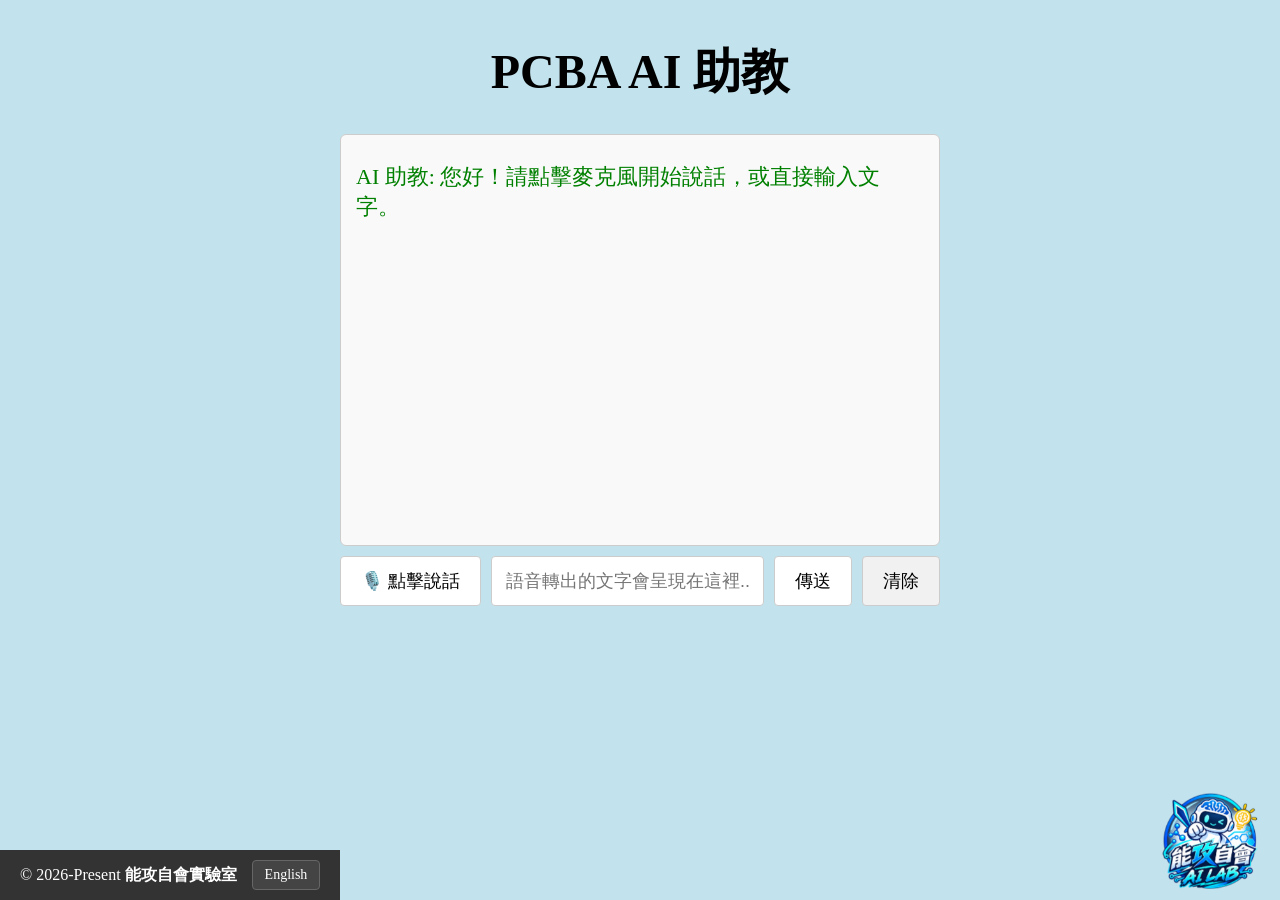
==== web/index.html @ 083e3764 "webpage initial setup" ====
<!DOCTYPE html>
<html lang="zh-TW">
<head>
    <meta charset="utf-8">
    <meta name="viewport" content="width=device-width, initial-scale=1.0">
    <title data-zh="PCBA AI 助教" data-en="PCBA AI TA">PCBA AI 助教</title>
    <link rel="icon" href="favicon.ico">
    <link rel="stylesheet" href="style.css">
</head>
<!-- 
    Version 1.2.0
    Author Kevin Lawrence Tsai
-->
<body>
    <div class="header-container">
        <h1 class="main-title" data-zh="PCBA AI 助教" data-en="PCBA AI Teaching Assistant">PCBA AI 助教</h1>
    </div>

    <div class="chat-container">
        <div class="chat-box" id="chatBox">
            <div class="bot-msg" data-zh="AI 助教: 您好！請點擊麥克風開始說話，或直接輸入文字。" data-en="PCBA-AI: Hello! Click the microphone to speak, or type your message.">AI 助教: 您好！請點擊麥克風開始說話，或直接輸入文字。</div>
        </div>
        <div class="controls">
            <button id="mic-btn" data-zh="🎙️ 點擊說話" data-en="🎙️ Click to Speak">🎙️ 點擊說話</button>
            <input type="text" id="user-input" data-zh-placeholder="語音轉出的文字會呈現在這裡..." data-en-placeholder="Text will appear here..." placeholder="語音轉出的文字會呈現在這裡...">
            <button id="send-btn" data-zh="傳送" data-en="Send">傳送</button>
            <button id="clear-btn" data-zh="清除" data-en="Clear">清除</button>
        </div>
    </div>

    <footer class="left-bottom-footer">
        <span>&copy; 2026-Present <a href="https://github.com/SynapseAILab" data-zh="能攻自會實驗室" data-en="Synapse AI Lab">能攻自會實驗室</a></span>
        <button id="langToggle" class="lang-btn" onclick="toggleLanguage()">English</button>
    </footer>

    <div class="right-bottom-footer">
        <img src="img/lab_logo.png" alt="Lab Logo">
    </div>

    <script src="script.js"></script>
</body>
</html>
---- web/style.css ----
body {
    background-color: #C2E3ED;
    margin: 0;
    font-family: Cambria, Cochin, Georgia, Times, 'Times New Roman', serif;
    padding-bottom: 70px; 
}

::selection {
    background-color: rgba(211, 110, 110, 0.5);
    color: #ffffff;
}

.header-container {
    text-align: center;
    padding-top: 40px;
}

.main-title {
    font-size: 48px;
    font-weight: bold;
    margin: 0 0 20px 0;
}

.chat-container {
    max-width: 600px;
    margin: 30px auto;
    padding: 0 20px;
}

.chat-box {
    border: 1px solid #ccc;
    height: 380px;
    overflow-y: auto;
    padding: 15px;
    margin-bottom: 10px;
    background: #f9f9f9;
    border-radius: 6px;
    font-size: 22px;
}

.user-msg {
    color: blue;
    text-align: right;
    margin: 12px 0;
    font-size: 22px;
}

.bot-msg {
    color: green;
    text-align: left;
    margin: 12px 0;
    font-size: 22px;
}

.controls {
    display: flex;
    gap: 10px;
}

.controls input {
    flex-grow: 1;
    padding: 12px 14px;
    border: 1px solid #ccc;
    border-radius: 4px;
    font-size: 18px;
}

.controls button {
    padding: 12px 20px;
    cursor: pointer;
    border: 1px solid #ccc;
    border-radius: 4px;
    background-color: #fff;
    font-size: 18px;
}

#clear-btn {
    background-color: #f1f1f1;
}

#clear-btn:hover {
    background-color: #e2e2e2;
}

#mic-btn.recording {
    background-color: red;
    color: white;
    border-color: red;
}

.left-bottom-footer {
    position: fixed;
    left: 0;
    bottom: 0;
    background-color: #333;
    color: white;
    padding: 10px 20px;
    z-index: 1000;
    display: flex;
    align-items: center;
    gap: 15px;
}

.left-bottom-footer a {
    color: #ffffff;
    text-decoration: none;
    font-weight: bold;
}

.lang-btn {
    background-color: #444;
    color: white;
    border: 1px solid #666;
    padding: 6px 12px;
    border-radius: 4px;
    cursor: pointer;
    font-family: inherit;
    font-size: 14px;
    transition: background-color 0.2s;
}

.lang-btn:hover {
    background-color: #666;
}

.right-bottom-footer {
    position: fixed;
    right: 0;
    bottom: 0;
    padding: 10px 20px;
    z-index: 1000;
}

.right-bottom-footer img {
    border: 0;
    height: 100px;
    vertical-align: middle;
}
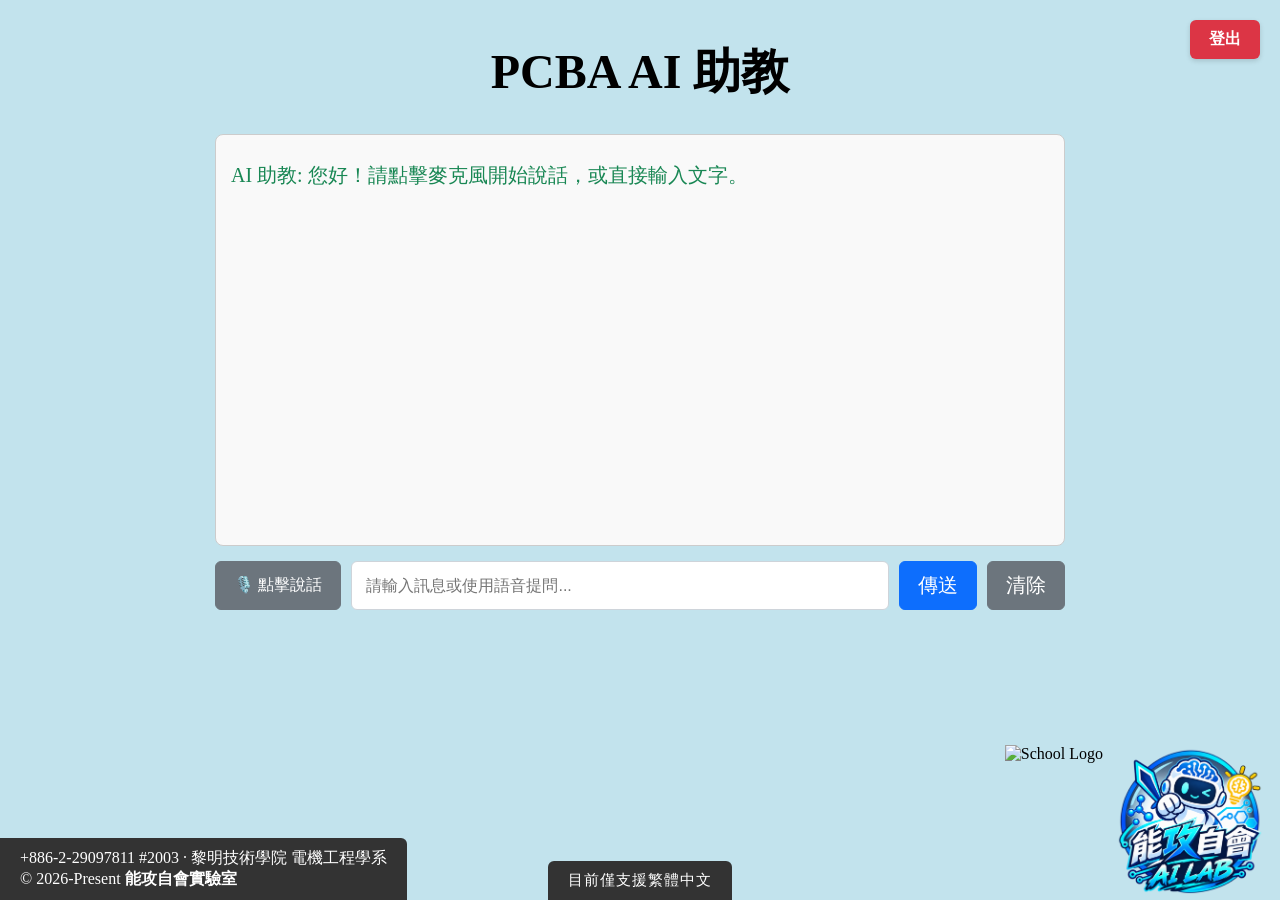
==== commit a284417f: "minor update, ui/ux better, add logout button" ====
--- a/web/index.html
+++ b/web/index.html
@@ -3,38 +3,66 @@
 <head>
     <meta charset="utf-8">
     <meta name="viewport" content="width=device-width, initial-scale=1.0">
-    <title data-zh="PCBA AI 助教" data-en="PCBA AI TA">PCBA AI 助教</title>
+    <title>PCBA AI 助教系統</title>
     <link rel="icon" href="favicon.ico">
     <link rel="stylesheet" href="style.css">
 </head>
-<!-- 
-    Version 1.2.0
-    Author Kevin Lawrence Tsai
--->
 <body>
+    <div class="top-right-auth">
+        <button id="logout-btn" class="auth-btn">登出</button>
+    </div>
+
     <div class="header-container">
-        <h1 class="main-title" data-zh="PCBA AI 助教" data-en="PCBA AI Teaching Assistant">PCBA AI 助教</h1>
+        <h1 class="main-title">PCBA AI 助教</h1>
     </div>
 
     <div class="chat-container">
         <div class="chat-box" id="chatBox">
-            <div class="bot-msg" data-zh="AI 助教: 您好！請點擊麥克風開始說話，或直接輸入文字。" data-en="PCBA-AI: Hello! Click the microphone to speak, or type your message.">AI 助教: 您好！請點擊麥克風開始說話，或直接輸入文字。</div>
+            <div class="bot-msg">AI 助教: 您好！請點擊麥克風開始說話，或直接輸入文字。</div>
         </div>
         <div class="controls">
-            <button id="mic-btn" data-zh="🎙️ 點擊說話" data-en="🎙️ Click to Speak">🎙️ 點擊說話</button>
-            <input type="text" id="user-input" data-zh-placeholder="語音轉出的文字會呈現在這裡..." data-en-placeholder="Text will appear here..." placeholder="語音轉出的文字會呈現在這裡...">
-            <button id="send-btn" data-zh="傳送" data-en="Send">傳送</button>
-            <button id="clear-btn" data-zh="清除" data-en="Clear">清除</button>
+            <button id="mic-btn">🎙️ 點擊說話</button>
+            <input type="text" id="user-input" placeholder="請輸入訊息或使用語音提問...">
+            <button id="send-btn">傳送</button>
+            <button id="clear-btn">清除</button>
         </div>
     </div>
 
     <footer class="left-bottom-footer">
-        <span>&copy; 2026-Present <a href="https://github.com/SynapseAILab" data-zh="能攻自會實驗室" data-en="Synapse AI Lab">能攻自會實驗室</a></span>
-        <button id="langToggle" class="lang-btn" onclick="toggleLanguage()">English</button>
+        <span>
+            +886-2-29097811&nbsp;#2003&nbsp;&middot;&nbsp;黎明技術學院 電機工程學系
+            <br>
+            &copy; 2026-Present <a href="https://github.com/SynapseAILab">能攻自會實驗室</a>
+        </span>
     </footer>
 
+    <div class="center-bottom-footer">
+        <span>目前僅支援繁體中文</span>
+    </div>
+
     <div class="right-bottom-footer">
+        <img src="img/school_logo.png" alt="School Logo">
         <img src="img/lab_logo.png" alt="Lab Logo">
+    </div>
+
+    <div id="customModal" class="modal-overlay">
+        <div class="modal-card tech-glass">
+            <div class="modal-header">
+                <div class="tech-radar-icon">
+                    <div class="radar-wave"></div>
+                    <div class="radar-wave wave-2"></div>
+                    <span>🎙️</span>
+                </div>
+            </div>
+            <div class="modal-body">
+                <p id="modalMessage">提示訊息</p>
+            </div>
+            <div class="modal-footer">
+                <button id="modalOkBtn" class="modal-btn-red">確認授權 / OK</button>
+                <button id="modalYesBtn" class="modal-btn-red" style="display: none;">是</button>
+                <button id="modalNoBtn" class="modal-btn-yellow" style="display: none; margin-left: 10px;">否</button>
+            </div>
+        </div>
     </div>
 
     <script src="script.js"></script>
--- a/web/style.css
+++ b/web/style.css
@@ -10,6 +10,30 @@
     color: #ffffff;
 }
 
+.top-right-auth {
+    position: fixed;
+    top: 20px;
+    right: 20px;
+    z-index: 1000;
+}
+
+.auth-btn {
+    background-color: #dc3545;
+    color: white;
+    border: 1px solid transparent;
+    padding: 8px 18px;
+    font-size: 16px;
+    font-weight: bold;
+    border-radius: 0.375rem;
+    cursor: pointer;
+    transition: background-color 0.15s ease-in-out, box-shadow 0.15s ease-in-out;
+    box-shadow: 0 2px 5px rgba(0, 0, 0, 0.15);
+}
+
+.auth-btn:hover {
+    background-color: #bb2d3b;
+}
+
 .header-container {
     text-align: center;
     padding-top: 40px;
@@ -22,7 +46,7 @@
 }
 
 .chat-container {
-    max-width: 600px;
+    max-width: 850px;
     margin: 30px auto;
     padding: 0 20px;
 }
@@ -32,24 +56,70 @@
     height: 380px;
     overflow-y: auto;
     padding: 15px;
-    margin-bottom: 10px;
+    margin-bottom: 15px;
     background: #f9f9f9;
-    border-radius: 6px;
-    font-size: 22px;
+    border-radius: 8px;
+    font-size: 20px;
+    transition: background-color 0.3s ease;
+}
+
+@keyframes chatClearFlash {
+    0% { background-color: #f9f9f9; transform: scale(1); box-shadow: none; }
+    50% { background-color: rgba(13, 110, 253, 0.15); transform: scale(0.992); box-shadow: inset 0 0 25px rgba(13, 110, 253, 0.3); border-color: #0d6efd; }
+    100% { background-color: #f9f9f9; transform: scale(1); box-shadow: none; border-color: #ccc; }
+}
+
+.chat-box.clear-anim {
+    animation: chatClearFlash 0.4s cubic-bezier(0.4, 0, 0.2, 1);
 }
 
 .user-msg {
-    color: blue;
+    color: #0d6efd;
     text-align: right;
     margin: 12px 0;
-    font-size: 22px;
+    font-size: 20px;
 }
 
 .bot-msg {
-    color: green;
+    color: #198754;
     text-align: left;
     margin: 12px 0;
-    font-size: 22px;
+    font-size: 20px;
+}
+
+.bot-msg.loading-msg {
+    color: #0d6efd;
+    display: inline-flex;
+    align-items: center;
+    gap: 8px;
+    background: rgba(13, 110, 253, 0.05);
+    padding: 10px 16px;
+    border-radius: 12px;
+    border: 1px dashed rgba(13, 110, 253, 0.3);
+    font-size: 18px;
+}
+
+.loading-dots {
+    display: inline-flex;
+    gap: 5px;
+    align-items: center;
+}
+
+.loading-dots span {
+    width: 8px;
+    height: 8px;
+    background-color: #0d6efd;
+    border-radius: 50%;
+    animation: typingBounce 1.4s infinite ease-in-out both;
+}
+
+.loading-dots span:nth-child(1) { animation-delay: -0.32s; }
+.loading-dots span:nth-child(2) { animation-delay: -0.16s; }
+.loading-dots span:nth-child(3) { animation-delay: 0s; }
+
+@keyframes typingBounce {
+    0%, 80%, 100% { transform: scale(0); opacity: 0.3; }
+    40% { transform: scale(1); opacity: 1; }
 }
 
 .controls {
@@ -59,33 +129,71 @@
 
 .controls input {
     flex-grow: 1;
-    padding: 12px 14px;
-    border: 1px solid #ccc;
-    border-radius: 4px;
-    font-size: 18px;
+    padding: 10px 14px;
+    border: 1px solid #ced4da;
+    border-radius: 0.375rem;
+    font-size: 16px;
+    outline: none;
+    transition: border-color 0.15s ease-in-out, box-shadow 0.15s ease-in-out;
+}
+
+.controls input:focus {
+    border-color: #86b7fe;
+    box-shadow: 0 0 0 0.25rem rgba(13, 110, 253, 0.25);
 }
 
 .controls button {
-    padding: 12px 20px;
+    display: inline-block;
+    font-weight: 400;
+    text-align: center;
+    vertical-align: middle;
     cursor: pointer;
-    border: 1px solid #ccc;
-    border-radius: 4px;
-    background-color: #fff;
-    font-size: 18px;
+    user-select: none;
+    padding: 10px 18px;
+    font-size: 20px;
+    border-radius: 0.375rem;
+    border: 1px solid transparent;
+    transition: color 0.15s ease-in-out, background-color 0.15s ease-in-out, border-color 0.15s ease-in-out, box-shadow 0.15s ease-in-out;
+}
+
+#mic-btn {
+    background-color: #6c757d;
+    color: white;
+    border-color: #6c757d;
+    font-size: 16px;
+}
+
+#mic-btn:hover {
+    background-color: #5c636a;
+    border-color: #565e64;
+}
+
+#mic-btn.recording {
+    background-color: #dc3545 !important;
+    border-color: #bd2130 !important;
+    color: white;
+}
+
+#send-btn {
+    background-color: #0d6efd;
+    color: white;
+    border-color: #0d6efd;
+}
+
+#send-btn:hover {
+    background-color: #0b5ed7;
+    border-color: #0a58ca;
 }
 
 #clear-btn {
-    background-color: #f1f1f1;
+    background-color: #6c757d;
+    color: white;
+    border-color: #6c757d;
 }
 
 #clear-btn:hover {
-    background-color: #e2e2e2;
-}
-
-#mic-btn.recording {
-    background-color: red;
-    color: white;
-    border-color: red;
+    background-color: #5c636a;
+    border-color: #565e64;
 }
 
 .left-bottom-footer {
@@ -99,6 +207,7 @@
     display: flex;
     align-items: center;
     gap: 15px;
+    border-top-right-radius: 6px;
 }
 
 .left-bottom-footer a {
@@ -107,32 +216,190 @@
     font-weight: bold;
 }
 
-.lang-btn {
-    background-color: #444;
-    color: white;
-    border: 1px solid #666;
-    padding: 6px 12px;
-    border-radius: 4px;
-    cursor: pointer;
-    font-family: inherit;
-    font-size: 14px;
-    transition: background-color 0.2s;
-}
-
-.lang-btn:hover {
-    background-color: #666;
+.center-bottom-footer {
+    position: fixed;
+    left: 50%;
+    bottom: 0;
+    transform: translateX(-50%);
+    background-color: #333;
+    color: white;
+    padding: 10px 20px;
+    z-index: 1000;
+    border-top-left-radius: 6px;
+    border-top-right-radius: 6px;
+    font-size: 15px;
+    letter-spacing: 1px;
 }
 
 .right-bottom-footer {
     position: fixed;
     right: 0;
     bottom: 0;
-    padding: 10px 20px;
+    padding: 5px 15px;
     z-index: 1000;
+    display: flex;
+    align-items: center;
+    gap: 12px;
 }
 
 .right-bottom-footer img {
     border: 0;
-    height: 100px;
+    height: 150px;
     vertical-align: middle;
+}
+
+.modal-overlay {
+    position: fixed;
+    top: 0;
+    left: 0;
+    width: 100%;
+    height: 100%;
+    background-color: rgba(13, 27, 42, 0.7);
+    display: flex;
+    justify-content: center;
+    align-items: center;
+    z-index: 9999;
+    opacity: 0;
+    visibility: hidden;
+    transition: opacity 0.3s ease, visibility 0.3s ease;
+    backdrop-filter: blur(8px);
+}
+
+.modal-overlay.active {
+    opacity: 1;
+    visibility: visible;
+}
+
+.tech-glass {
+    background: linear-gradient(145deg, rgba(30, 41, 59, 0.9) 0%, rgba(15, 23, 42, 0.95) 100%);
+    border: 1px solid rgba(13, 110, 253, 0.4);
+    border-radius: 16px;
+    box-shadow: 0 0 30px rgba(13, 110, 253, 0.3), inset 0 0 15px rgba(13, 110, 253, 0.1);
+    width: 90%;
+    max-width: 420px;
+    padding: 35px 30px;
+    text-align: center;
+    position: relative;
+    overflow: hidden;
+    color: #f8fafc;
+    transform: scale(0.8) translateY(30px);
+    transition: transform 0.35s cubic-bezier(0.175, 0.885, 0.32, 1.275);
+}
+
+.tech-glass.active {
+    transform: scale(1) translateY(0);
+}
+
+@keyframes modalShake {
+    0%, 100% { transform: scale(1) translateX(0); }
+    20%, 60% { transform: scale(1) translateX(-8px); }
+    40%, 80% { transform: scale(1) translateX(8px); }
+}
+
+.tech-glass.shake-anim {
+    animation: modalShake 0.4s ease-in-out;
+}
+
+.modal-header {
+    margin-bottom: 25px;
+    display: flex;
+    justify-content: center;
+}
+
+.tech-radar-icon {
+    width: 70px;
+    height: 70px;
+    background: linear-gradient(135deg, #0d6efd 0%, #0b5ed7 100%);
+    border-radius: 50%;
+    display: flex;
+    justify-content: center;
+    align-items: center;
+    font-size: 28px;
+    position: relative;
+    box-shadow: 0 0 20px rgba(13, 110, 253, 0.6);
+}
+
+.radar-wave, .radar-wave.wave-2 {
+    position: absolute;
+    top: 0;
+    left: 0;
+    width: 100%;
+    height: 100%;
+    border-radius: 50%;
+    border: 2px solid rgba(13, 110, 253, 0.8);
+    animation: radarPulse 2s infinite cubic-bezier(0.215, 0.61, 0.355, 1);
+}
+
+.radar-wave.wave-2 {
+    animation-delay: 1s;
+}
+
+@keyframes radarPulse {
+    0% { transform: scale(1); opacity: 1; }
+    100% { transform: scale(2.2); opacity: 0; }
+}
+
+.modal-body {
+    font-size: 20px;
+    color: #e2e8f0;
+    margin-bottom: 30px;
+    line-height: 1.6;
+}
+
+.modal-body p { margin: 0; }
+
+.modal-footer {
+    display: flex;
+    justify-content: center;
+}
+
+.modal-btn-red {
+    background: linear-gradient(90deg, #dc3545 0%, #b02a37 100%);
+    color: white;
+    border: 1px solid rgba(255, 255, 255, 0.2);
+    padding: 12px 36px;
+    font-size: 18px;
+    font-weight: bold;
+    border-radius: 8px;
+    cursor: pointer;
+    box-shadow: 0 4px 15px rgba(220, 53, 69, 0.4);
+    transition: all 0.2s ease;
+}
+
+.modal-btn-red:hover {
+    background: linear-gradient(90deg, #b02a37 0%, #842029 100%);
+    box-shadow: 0 0 20px rgba(220, 53, 69, 0.8);
+    transform: translateY(-2px);
+}
+
+.modal-btn-yellow {
+    background: linear-gradient(90deg, #ffc107 0%, #e0a800 100%);
+    color: #000;
+    border: 1px solid rgba(255, 255, 255, 0.2);
+    padding: 12px 36px;
+    font-size: 18px;
+    font-weight: bold;
+    border-radius: 8px;
+    cursor: pointer;
+    box-shadow: 0 4px 15px rgba(255, 193, 7, 0.4);
+    transition: all 0.2s ease;
+}
+
+.modal-btn-yellow:hover {
+    background: linear-gradient(90deg, #e0a800 0%, #d39e00 100%);
+    box-shadow: 0 0 20px rgba(255, 193, 7, 0.8);
+    transform: translateY(-2px);
+}
+
+.modal-btn-red:active, .modal-btn-yellow:active {
+    transform: translateY(0);
+}
+
+@media print {
+    body * {
+        display: none !important;
+    }
+    body {
+        background-color: #ffffff !important;
+    }
 }
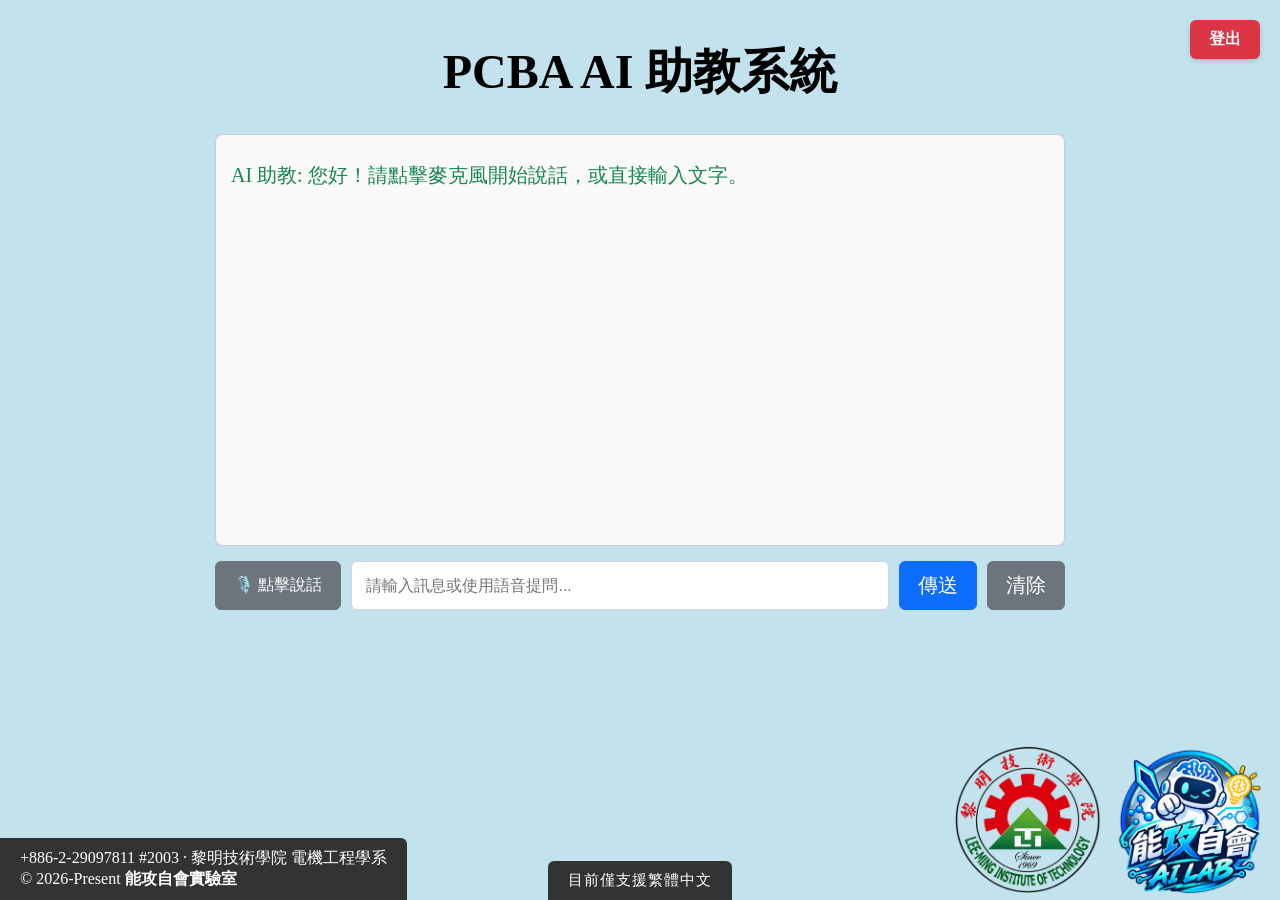
==== commit 5a32a221: "update" ====
--- a/web/index.html
+++ b/web/index.html
@@ -13,7 +13,7 @@
     </div>
 
     <div class="header-container">
-        <h1 class="main-title">PCBA AI 助教</h1>
+        <h1 class="main-title">PCBA AI 助教系統</h1>
     </div>
 
     <div class="chat-container">
--- a/web/style.css
+++ b/web/style.css
@@ -395,6 +395,17 @@
     transform: translateY(0);
 }
 
+.launcher-page-logo {
+    display: flex;
+    justify-content: center;
+    align-items: center;
+}
+
+.launcher-page-logo img {
+    max-width: 700px;
+    height: auto;
+}
+
 @media print {
     body * {
         display: none !important;
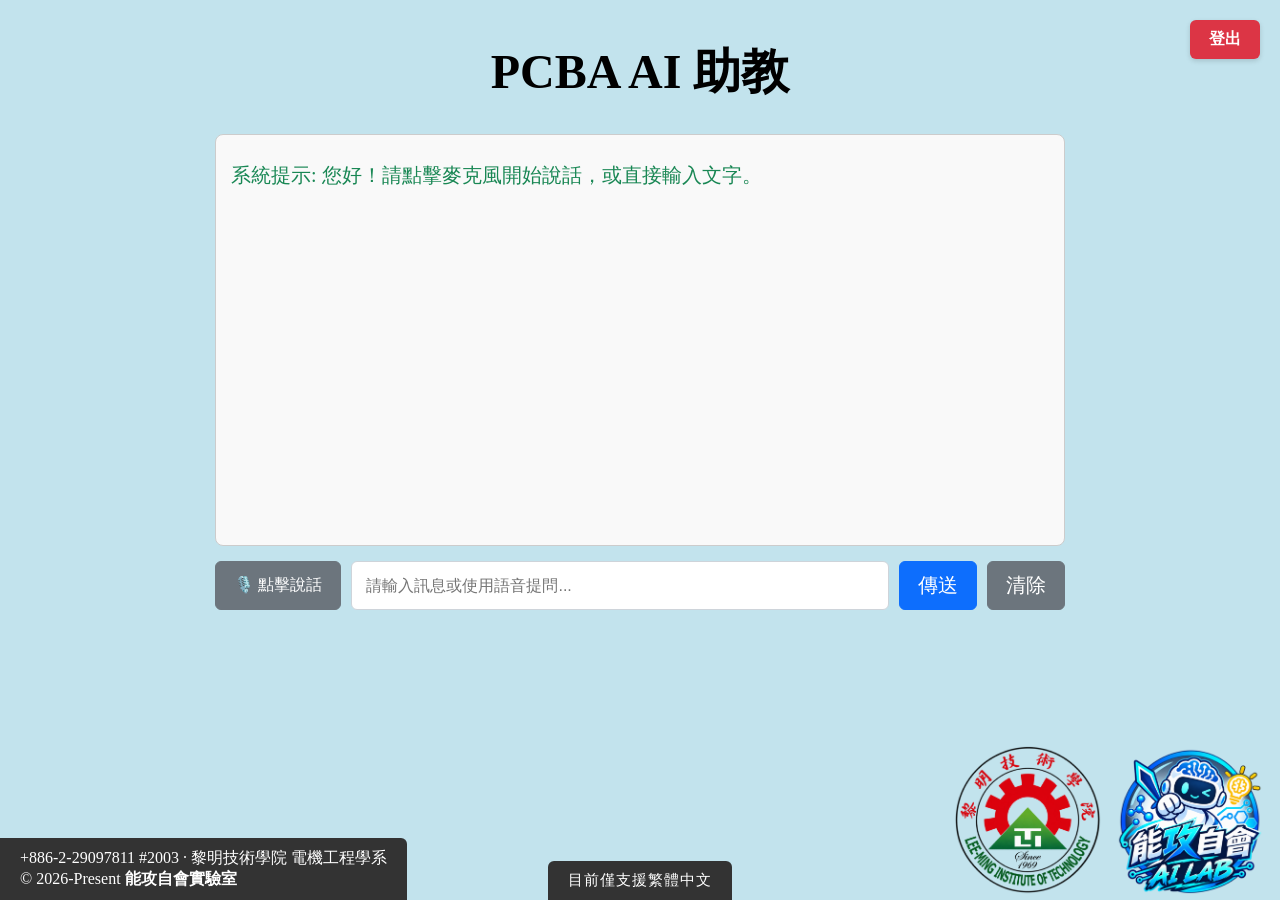
==== commit 5c3ec559: "add new function" ====
--- a/web/index.html
+++ b/web/index.html
@@ -3,7 +3,7 @@
 <head>
     <meta charset="utf-8">
     <meta name="viewport" content="width=device-width, initial-scale=1.0">
-    <title>PCBA AI 助教系統</title>
+    <title>PCBA AI 助教</title>
     <link rel="icon" href="favicon.ico">
     <link rel="stylesheet" href="style.css">
 </head>
@@ -13,12 +13,12 @@
     </div>
 
     <div class="header-container">
-        <h1 class="main-title">PCBA AI 助教系統</h1>
+        <h1 class="main-title">PCBA AI 助教</h1>
     </div>
 
     <div class="chat-container">
         <div class="chat-box" id="chatBox">
-            <div class="bot-msg">AI 助教: 您好！請點擊麥克風開始說話，或直接輸入文字。</div>
+            <div class="bot-msg">系統提示: 您好！請點擊麥克風開始說話，或直接輸入文字。</div>
         </div>
         <div class="controls">
             <button id="mic-btn">🎙️ 點擊說話</button>
@@ -58,7 +58,7 @@
                 <p id="modalMessage">提示訊息</p>
             </div>
             <div class="modal-footer">
-                <button id="modalOkBtn" class="modal-btn-red">確認授權 / OK</button>
+                <button id="modalOkBtn" class="modal-btn-red">確認 / OK</button>
                 <button id="modalYesBtn" class="modal-btn-red" style="display: none;">是</button>
                 <button id="modalNoBtn" class="modal-btn-yellow" style="display: none; margin-left: 10px;">否</button>
             </div>
--- a/web/style.css
+++ b/web/style.css
@@ -346,7 +346,10 @@
     line-height: 1.6;
 }
 
-.modal-body p { margin: 0; }
+.modal-body p { 
+    margin: 0;
+    white-space: pre-line;
+}
 
 .modal-footer {
     display: flex;
@@ -391,10 +394,6 @@
     transform: translateY(-2px);
 }
 
-.modal-btn-red:active, .modal-btn-yellow:active {
-    transform: translateY(0);
-}
-
 .launcher-page-logo {
     display: flex;
     justify-content: center;
@@ -402,8 +401,81 @@
 }
 
 .launcher-page-logo img {
-    max-width: 700px;
+    max-width: 2500px;
     height: auto;
+}
+
+.intro-overlay {
+    position: fixed;
+    top: 0;
+    left: 0;
+    width: 100%;
+    height: 100%;
+    background: radial-gradient(circle at center, #1b2a4a 0%, #080f1a 100%);
+    z-index: 99999;
+    display: flex;
+    justify-content: center;
+    align-items: center;
+    overflow: hidden;
+    animation: fadeOutIntro 1s ease 3.2s forwards;
+    pointer-events: none;
+}
+
+.intro-content {
+    display: flex;
+    flex-direction: column;
+    gap: 16px;
+    align-items: center;
+    z-index: 5;
+    width: 100%;
+}
+
+.intro-logo {
+    max-width: 450px;
+    height: auto;
+    opacity: 0;
+    filter: drop-shadow(0 0 25px rgba(130, 177, 255, 0.9));
+    animation: dreamyLogoIn 1.6s cubic-bezier(0.16, 1, 0.3, 1) 0.3s forwards;
+    margin-bottom: 5px;
+}
+
+.slide-text {
+    font-size: 48px;
+    font-weight: 700;
+    color: #ffffff;
+    font-family: 'Georgia', 'Cambria', serif;
+    letter-spacing: 6px;
+    text-shadow: 0 0 30px rgba(130, 177, 255, 0.9), 0 0 60px rgba(100, 149, 237, 0.6);
+    white-space: nowrap;
+    opacity: 0;
+}
+
+.slide-left {
+    animation: dreamySlideLeft 1.6s cubic-bezier(0.16, 1, 0.3, 1) 0.5s forwards;
+}
+
+.slide-right {
+    animation: dreamySlideRight 1.6s cubic-bezier(0.16, 1, 0.3, 1) 0.5s forwards;
+}
+
+@keyframes dreamyLogoIn {
+    0% { transform: scale(0.8) translateY(-20px); opacity: 0; filter: blur(8px); }
+    100% { transform: scale(1) translateY(0); opacity: 0.85; filter: drop-shadow(0 0 25px rgba(130, 177, 255, 0.9)); }
+}
+
+@keyframes dreamySlideLeft {
+    0% { transform: translateX(-120%) scale(0.95); opacity: 0; filter: blur(10px); }
+    100% { transform: translateX(0) scale(1); opacity: 1; filter: blur(0); }
+}
+
+@keyframes dreamySlideRight {
+    0% { transform: translateX(120%) scale(0.95); opacity: 0; filter: blur(10px); }
+    100% { transform: translateX(0) scale(1); opacity: 1; filter: blur(0); }
+}
+
+@keyframes fadeOutIntro {
+    0% { opacity: 1; visibility: visible; }
+    100% { opacity: 0; visibility: hidden; pointer-events: none; }
 }
 
 @media print {
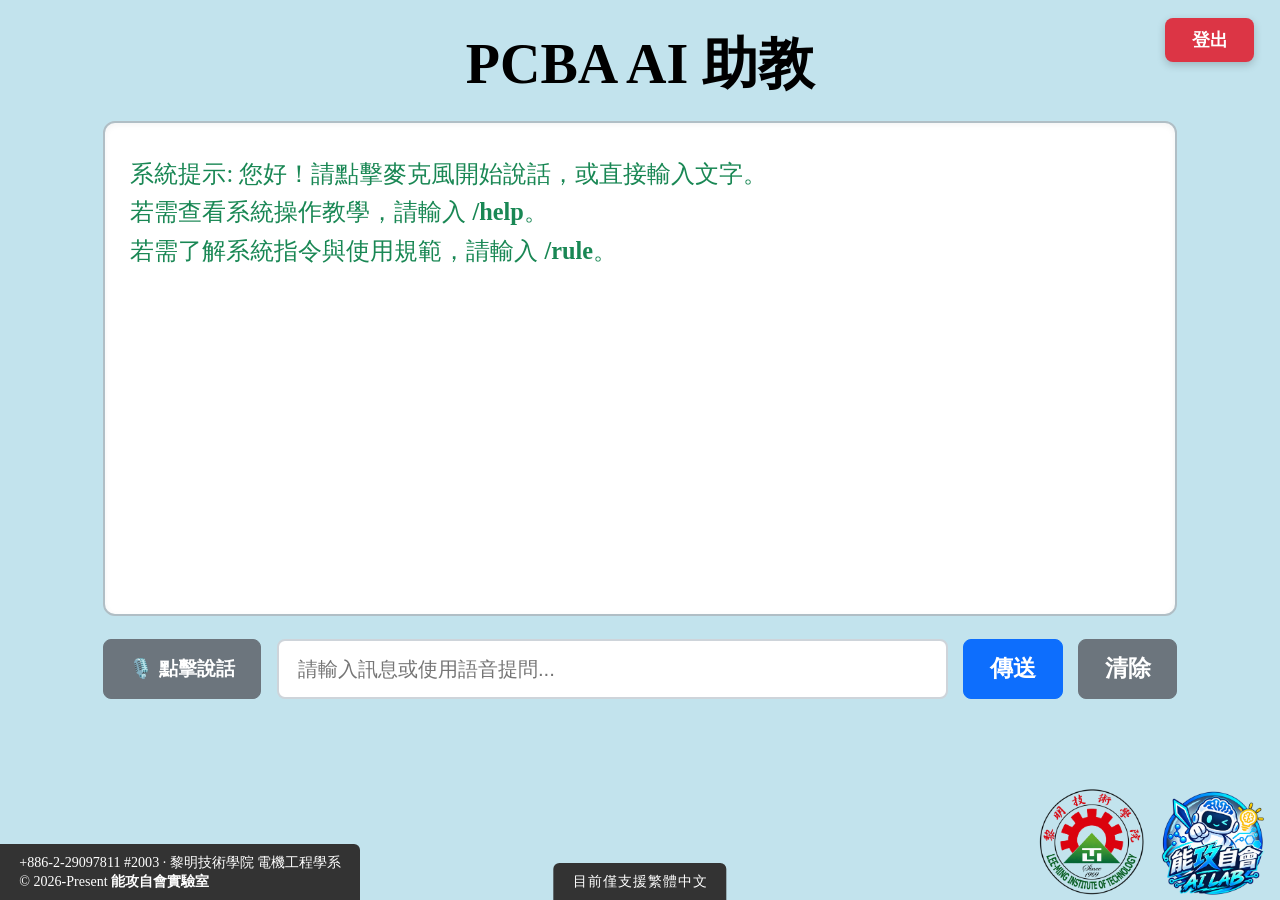
==== commit f18679fd: "add usage description" ====
--- a/web/index.html
+++ b/web/index.html
@@ -18,7 +18,10 @@
 
     <div class="chat-container">
         <div class="chat-box" id="chatBox">
-            <div class="bot-msg">系統提示: 您好！請點擊麥克風開始說話，或直接輸入文字。</div>
+            <div class="bot-msg">系統提示: 您好！請點擊麥克風開始說話，或直接輸入文字。
+                若需查看系統操作教學，請輸入&nbsp;<b>/help</b>。
+                若需了解系統指令與使用規範，請輸入&nbsp;<b>/rule</b>。
+            </div>
         </div>
         <div class="controls">
             <button id="mic-btn">🎙️ 點擊說話</button>
--- a/web/style.css
+++ b/web/style.css
@@ -2,7 +2,12 @@
     background-color: #C2E3ED;
     margin: 0;
     font-family: Cambria, Cochin, Georgia, Times, 'Times New Roman', serif;
-    padding-bottom: 70px; 
+    padding-bottom: 70px;
+    box-sizing: border-box;
+}
+
+*, *:before, *:after {
+    box-sizing: inherit;
 }
 
 ::selection {
@@ -12,8 +17,8 @@
 
 .top-right-auth {
     position: fixed;
-    top: 20px;
-    right: 20px;
+    top: 2vh;
+    right: 2vw;
     z-index: 1000;
 }
 
@@ -21,13 +26,13 @@
     background-color: #dc3545;
     color: white;
     border: 1px solid transparent;
-    padding: 8px 18px;
-    font-size: 16px;
+    padding: 1vh 2vw;
+    font-size: clamp(16px, 1.4vw, 22px);
     font-weight: bold;
-    border-radius: 0.375rem;
+    border-radius: 0.5rem;
     cursor: pointer;
     transition: background-color 0.15s ease-in-out, box-shadow 0.15s ease-in-out;
-    box-shadow: 0 2px 5px rgba(0, 0, 0, 0.15);
+    box-shadow: 0 3px 8px rgba(0, 0, 0, 0.2);
 }
 
 .auth-btn:hover {
@@ -36,37 +41,41 @@
 
 .header-container {
     text-align: center;
-    padding-top: 40px;
+    padding-top: 3vh;
 }
 
 .main-title {
-    font-size: 48px;
+    font-size: clamp(32px, 4.5vw, 56px);
     font-weight: bold;
-    margin: 0 0 20px 0;
+    margin: 0 0 2vh 0;
 }
 
 .chat-container {
-    max-width: 850px;
-    margin: 30px auto;
-    padding: 0 20px;
+    width: 92%;
+    max-width: 1100px;
+    margin: 2vh auto;
+    padding: 0 1vw;
 }
 
 .chat-box {
-    border: 1px solid #ccc;
-    height: 380px;
+    border: 2px solid #b0bec5;
+    height: 55vh;
+    min-height: 380px;
     overflow-y: auto;
-    padding: 15px;
-    margin-bottom: 15px;
-    background: #f9f9f9;
-    border-radius: 8px;
-    font-size: 20px;
+    padding: 2vh 2vw;
+    margin-bottom: 2.5vh;
+    background: #ffffff;
+    border-radius: 12px;
+    font-size: clamp(20px, 1.8vw, 26px);
+    line-height: 1.6;
+    box-shadow: inset 0 2px 6px rgba(0, 0, 0, 0.05);
     transition: background-color 0.3s ease;
 }
 
 @keyframes chatClearFlash {
-    0% { background-color: #f9f9f9; transform: scale(1); box-shadow: none; }
+    0% { background-color: #ffffff; transform: scale(1); box-shadow: none; }
     50% { background-color: rgba(13, 110, 253, 0.15); transform: scale(0.992); box-shadow: inset 0 0 25px rgba(13, 110, 253, 0.3); border-color: #0d6efd; }
-    100% { background-color: #f9f9f9; transform: scale(1); box-shadow: none; border-color: #ccc; }
+    100% { background-color: #ffffff; transform: scale(1); box-shadow: none; border-color: #b0bec5; }
 }
 
 .chat-box.clear-anim {
@@ -76,38 +85,40 @@
 .user-msg {
     color: #0d6efd;
     text-align: right;
-    margin: 12px 0;
-    font-size: 20px;
+    margin: 1.5vh 0;
+    font-size: clamp(20px, 1.8vw, 26px);
+    font-weight: 600;
 }
 
 .bot-msg {
     color: #198754;
     text-align: left;
-    margin: 12px 0;
-    font-size: 20px;
+    margin: 1.5vh 0;
+    font-size: clamp(20px, 1.8vw, 26px);
+    font-weight: 500;
 }
 
 .bot-msg.loading-msg {
     color: #0d6efd;
     display: inline-flex;
     align-items: center;
-    gap: 8px;
-    background: rgba(13, 110, 253, 0.05);
-    padding: 10px 16px;
-    border-radius: 12px;
-    border: 1px dashed rgba(13, 110, 253, 0.3);
-    font-size: 18px;
+    gap: 12px;
+    background: rgba(13, 110, 253, 0.08);
+    padding: 1.2vh 1.6vw;
+    border-radius: 14px;
+    border: 1px dashed rgba(13, 110, 253, 0.4);
+    font-size: clamp(18px, 1.6vw, 24px);
 }
 
 .loading-dots {
     display: inline-flex;
-    gap: 5px;
+    gap: 6px;
     align-items: center;
 }
 
 .loading-dots span {
-    width: 8px;
-    height: 8px;
+    width: 10px;
+    height: 10px;
     background-color: #0d6efd;
     border-radius: 50%;
     animation: typingBounce 1.4s infinite ease-in-out both;
@@ -124,34 +135,34 @@
 
 .controls {
     display: flex;
-    gap: 10px;
+    gap: 1.2vw;
 }
 
 .controls input {
     flex-grow: 1;
-    padding: 10px 14px;
-    border: 1px solid #ced4da;
-    border-radius: 0.375rem;
-    font-size: 16px;
+    padding: 1.5vh 1.5vw;
+    border: 2px solid #ced4da;
+    border-radius: 0.5rem;
+    font-size: clamp(18px, 1.6vw, 24px);
     outline: none;
     transition: border-color 0.15s ease-in-out, box-shadow 0.15s ease-in-out;
 }
 
 .controls input:focus {
-    border-color: #86b7fe;
-    box-shadow: 0 0 0 0.25rem rgba(13, 110, 253, 0.25);
+    border-color: #0d6efd;
+    box-shadow: 0 0 0 0.3rem rgba(13, 110, 253, 0.25);
 }
 
 .controls button {
     display: inline-block;
-    font-weight: 400;
+    font-weight: bold;
     text-align: center;
     vertical-align: middle;
     cursor: pointer;
     user-select: none;
-    padding: 10px 18px;
-    font-size: 20px;
-    border-radius: 0.375rem;
+    padding: 1.5vh 2vw;
+    font-size: clamp(20px, 1.8vw, 26px);
+    border-radius: 0.5rem;
     border: 1px solid transparent;
     transition: color 0.15s ease-in-out, background-color 0.15s ease-in-out, border-color 0.15s ease-in-out, box-shadow 0.15s ease-in-out;
 }
@@ -160,7 +171,7 @@
     background-color: #6c757d;
     color: white;
     border-color: #6c757d;
-    font-size: 16px;
+    font-size: clamp(18px, 1.5vw, 22px);
 }
 
 #mic-btn:hover {
@@ -202,12 +213,13 @@
     bottom: 0;
     background-color: #333;
     color: white;
-    padding: 10px 20px;
+    padding: 1vh 1.5vw;
     z-index: 1000;
     display: flex;
     align-items: center;
-    gap: 15px;
+    gap: 1vw;
     border-top-right-radius: 6px;
+    font-size: clamp(12px, 1.1vw, 15px);
 }
 
 .left-bottom-footer a {
@@ -223,11 +235,11 @@
     transform: translateX(-50%);
     background-color: #333;
     color: white;
-    padding: 10px 20px;
+    padding: 1vh 1.5vw;
     z-index: 1000;
     border-top-left-radius: 6px;
     border-top-right-radius: 6px;
-    font-size: 15px;
+    font-size: clamp(12px, 1.1vw, 15px);
     letter-spacing: 1px;
 }
 
@@ -235,16 +247,17 @@
     position: fixed;
     right: 0;
     bottom: 0;
-    padding: 5px 15px;
+    padding: 0.5vh 1vw;
     z-index: 1000;
     display: flex;
     align-items: center;
-    gap: 12px;
+    gap: 1vw;
 }
 
 .right-bottom-footer img {
     border: 0;
-    height: 150px;
+    height: clamp(80px, 12vh, 150px);
+    width: auto;
     vertical-align: middle;
 }
 
@@ -276,8 +289,8 @@
     border-radius: 16px;
     box-shadow: 0 0 30px rgba(13, 110, 253, 0.3), inset 0 0 15px rgba(13, 110, 253, 0.1);
     width: 90%;
-    max-width: 420px;
-    padding: 35px 30px;
+    max-width: 480px;
+    padding: 4vh 2.5vw;
     text-align: center;
     position: relative;
     overflow: hidden;
@@ -301,20 +314,20 @@
 }
 
 .modal-header {
-    margin-bottom: 25px;
+    margin-bottom: 2.5vh;
     display: flex;
     justify-content: center;
 }
 
 .tech-radar-icon {
-    width: 70px;
-    height: 70px;
+    width: clamp(50px, 8vw, 70px);
+    height: clamp(50px, 8vw, 70px);
     background: linear-gradient(135deg, #0d6efd 0%, #0b5ed7 100%);
     border-radius: 50%;
     display: flex;
     justify-content: center;
     align-items: center;
-    font-size: 28px;
+    font-size: clamp(20px, 3vw, 28px);
     position: relative;
     box-shadow: 0 0 20px rgba(13, 110, 253, 0.6);
 }
@@ -340,9 +353,9 @@
 }
 
 .modal-body {
-    font-size: 20px;
+    font-size: clamp(18px, 1.6vw, 22px);
     color: #e2e8f0;
-    margin-bottom: 30px;
+    margin-bottom: 3vh;
     line-height: 1.6;
 }
 
@@ -360,8 +373,8 @@
     background: linear-gradient(90deg, #dc3545 0%, #b02a37 100%);
     color: white;
     border: 1px solid rgba(255, 255, 255, 0.2);
-    padding: 12px 36px;
-    font-size: 18px;
+    padding: 1.4vh 3vw;
+    font-size: clamp(18px, 1.5vw, 22px);
     font-weight: bold;
     border-radius: 8px;
     cursor: pointer;
@@ -379,8 +392,8 @@
     background: linear-gradient(90deg, #ffc107 0%, #e0a800 100%);
     color: #000;
     border: 1px solid rgba(255, 255, 255, 0.2);
-    padding: 12px 36px;
-    font-size: 18px;
+    padding: 1.4vh 3vw;
+    font-size: clamp(18px, 1.5vw, 22px);
     font-weight: bold;
     border-radius: 8px;
     cursor: pointer;
@@ -398,10 +411,13 @@
     display: flex;
     justify-content: center;
     align-items: center;
+    width: 100%;
+    padding: 0 2vw;
 }
 
 .launcher-page-logo img {
-    max-width: 2500px;
+    width: 100%;
+    max-width: min(10000px, 50vw);
     height: auto;
 }
 
@@ -424,27 +440,29 @@
 .intro-content {
     display: flex;
     flex-direction: column;
-    gap: 16px;
+    gap: 2vh;
     align-items: center;
     z-index: 5;
     width: 100%;
+    padding: 0 5vw;
 }
 
 .intro-logo {
-    max-width: 450px;
+    width: 100%;
+    max-width: clamp(120px, 20vw, 220px);
     height: auto;
     opacity: 0;
     filter: drop-shadow(0 0 25px rgba(130, 177, 255, 0.9));
     animation: dreamyLogoIn 1.6s cubic-bezier(0.16, 1, 0.3, 1) 0.3s forwards;
-    margin-bottom: 5px;
+    margin-bottom: 1vh;
 }
 
 .slide-text {
-    font-size: 48px;
+    font-size: clamp(24px, 4.5vw, 48px);
     font-weight: 700;
     color: #ffffff;
     font-family: 'Georgia', 'Cambria', serif;
-    letter-spacing: 6px;
+    letter-spacing: clamp(2px, 0.5vw, 6px);
     text-shadow: 0 0 30px rgba(130, 177, 255, 0.9), 0 0 60px rgba(100, 149, 237, 0.6);
     white-space: nowrap;
     opacity: 0;
@@ -476,6 +494,15 @@
 @keyframes fadeOutIntro {
     0% { opacity: 1; visibility: visible; }
     100% { opacity: 0; visibility: hidden; pointer-events: none; }
+}
+
+.bot-msg {
+    color: #198754;
+    text-align: left;
+    margin: 1.5vh 0;
+    font-size: clamp(21px, 1.9vw, 28px);
+    font-weight: 500;
+    white-space: pre-line;
 }
 
 @media print {
